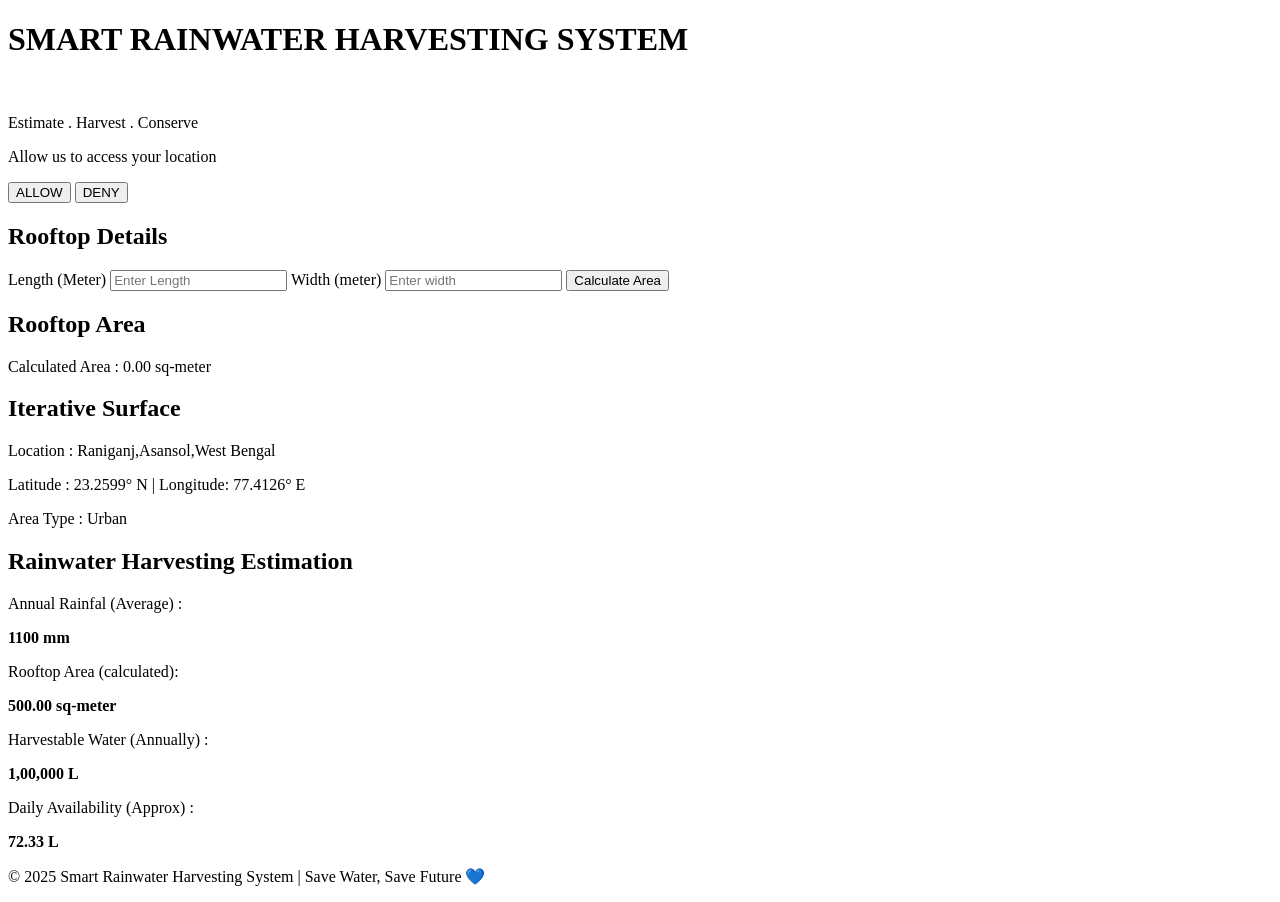
==== index.html @ add50936 "Add files via upload" ====
<!DOCTYPE html>
<html lang="en">
<head>
    <meta charset="UTF-8">
    <meta name="viewport" content="width=device-width, initial-scale=1.0">
    <title>Rain Water Harvesting</title>
    <link rel="stylesheet" href="style.css">
    <link rel="stylesheet"
href="https://cdnjs.cloudflare.com/ajax/libs/font-awesome/6.5.1/css/all.min.css">
</head>
<body>
    <header>
        <h1>SMART RAINWATER HARVESTING SYSTEM</h1> <br>
        <p class="ehc"> Estimate . Harvest . Conserve </p>
    </header>
    <div class="loc-box">
        <!-- <div class="icon"><i class="fa-sharp fa-solid fa-location-dot"></i></div> -->
         <p>Allow us to access your location </p>
         <div class="buttons">
            <button class="allow">ALLOW</button>
            <button class="deny">DENY</button>
         </div>
    </div>
    <div class="roof_details">
        <h2>Rooftop Details</h2>
        <span>Length (Meter)</span>
        <input type="number" id="Length" placeholder="Enter Length">
        <span>Width (meter)</span>
        <input type="number" id="Width" placeholder="Enter width">
        <button class="calc">Calculate Area</button>
    </div>
    <section class="result">
        <h2>Rooftop Area </h2>
        <p id="area">Calculated Area : 0.00 sq-meter</p>
    </section>
    <section class="map">
         <h2>Iterative Surface</h2>
         <p>Location : Raniganj,Asansol,West Bengal </p>
         <p>Latitude : 23.2599° N | Longitude: 77.4126° E</p>
         <p>Area Type : Urban </p>
    </section>
    <section class="estimation">
        <h2>Rainwater Harvesting Estimation</h2>
        <div class="summary-hold">
            <div class="sum-box">
                <p>Annual Rainfal (Average) : </p><strong>1100 mm</strong>
            </div>
            <div class="sum-box">
                <p>Rooftop Area (calculated):</p> <strong>500.00 sq-meter</strong>
            </div>
            <div class="sum-box">
                <p>Harvestable Water (Annually) :</p> <strong>1,00,000 L</strong>
            </div>
            <div class="sum-box">
                <p>Daily Availability (Approx) :</p> <strong>72.33 L</strong>
            </div>
        </div>
    </section>
    <div class="footer">
        <p>© 2025 Smart Rainwater Harvesting System | Save Water, Save Future 💙</p>
    </div>
</body>
</html>
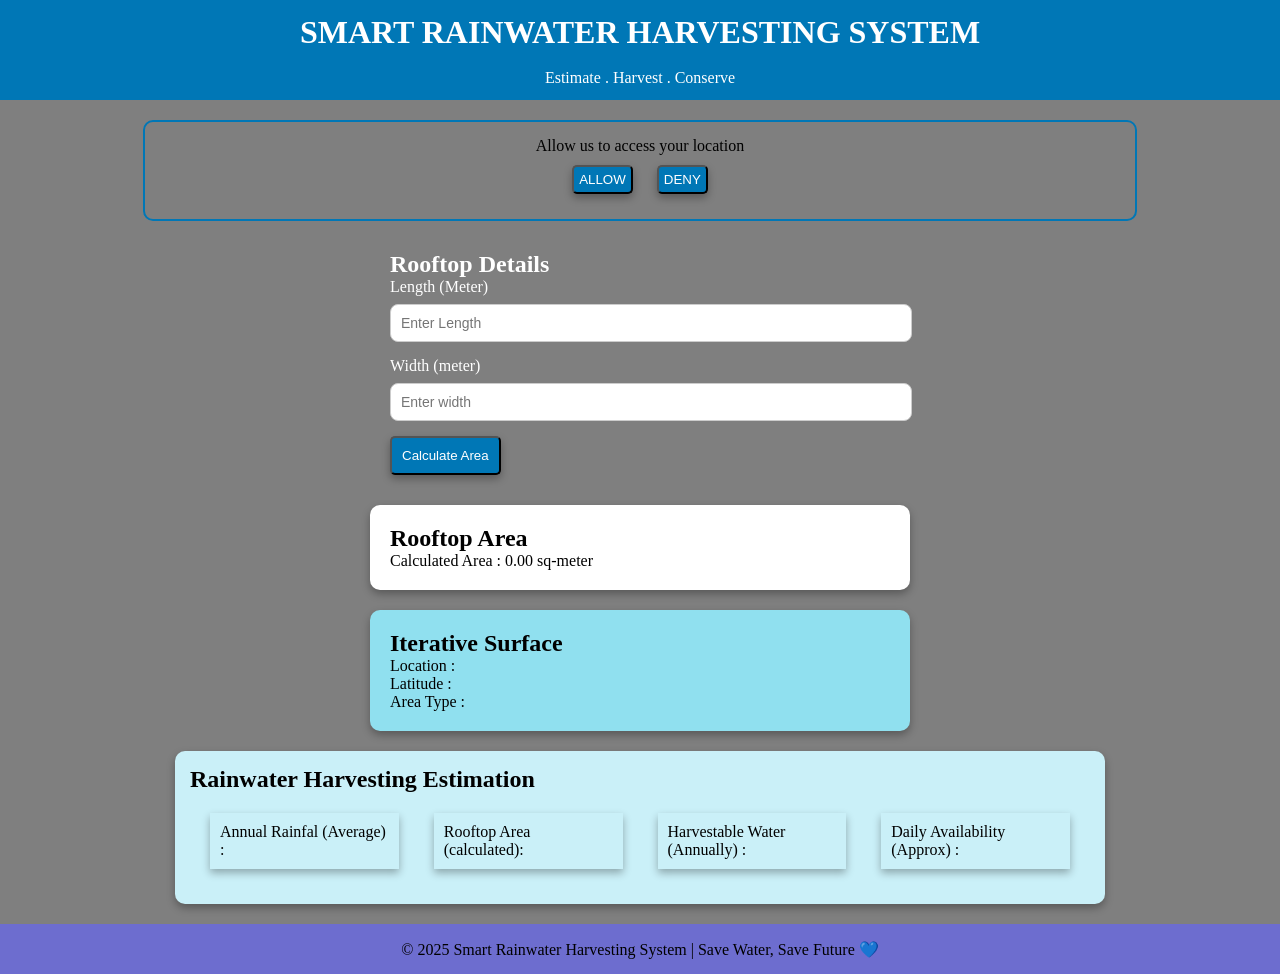
==== commit 3a637d14: "Update index.html" ====
--- a/index.html
+++ b/index.html
@@ -35,24 +35,24 @@
     </section>
     <section class="map">
          <h2>Iterative Surface</h2>
-         <p>Location : Raniganj,Asansol,West Bengal </p>
-         <p>Latitude : 23.2599° N | Longitude: 77.4126° E</p>
-         <p>Area Type : Urban </p>
+         <p>Location :  </p>
+         <p>Latitude : </p>
+         <p>Area Type : </p>
     </section>
     <section class="estimation">
         <h2>Rainwater Harvesting Estimation</h2>
         <div class="summary-hold">
             <div class="sum-box">
-                <p>Annual Rainfal (Average) : </p><strong>1100 mm</strong>
+                <p>Annual Rainfal (Average) : </p><strong>  </strong>
             </div>
             <div class="sum-box">
-                <p>Rooftop Area (calculated):</p> <strong>500.00 sq-meter</strong>
+                <p>Rooftop Area (calculated):</p> <strong> </strong>
             </div>
             <div class="sum-box">
-                <p>Harvestable Water (Annually) :</p> <strong>1,00,000 L</strong>
+                <p>Harvestable Water (Annually) :</p> <strong> </strong>
             </div>
             <div class="sum-box">
-                <p>Daily Availability (Approx) :</p> <strong>72.33 L</strong>
+                <p>Daily Availability (Approx) :</p> <strong>  </strong>
             </div>
         </div>
     </section>
@@ -60,4 +60,4 @@
         <p>© 2025 Smart Rainwater Harvesting System | Save Water, Save Future 💙</p>
     </div>
 </body>
-</html>+</html>
--- a/style.css
+++ b/style.css
@@ -0,0 +1,135 @@
+*{
+    margin: 0%;
+    padding: 0%;
+}
+body{
+    
+    background-image: url("https://thumbs.dreamstime.com/z/innovative-smart-home-integrated-rainwater-harvesting-system-lush-landscape-cutting-edge-design-seamlessly-integrates-331444205.jpg");
+    background-size: cover;
+    background-color: rgba(0, 0, 0, 0.5); /* overlay color */
+  background-blend-mode: multiply; /* or overlay, darken, lighten */
+
+}
+header{
+    height: 100px;
+    background-color: #0077b6;
+    color: white;
+    display:flex;
+    flex-direction: column;
+    justify-content: center;
+    align-items: center;
+}
+/* .icon{
+    width: 40px;
+} */
+
+.loc-box{
+    margin: 20px auto;
+    padding: 15px;
+    width: 75%;
+    border: 2px solid #0077b6;
+    border-radius: 10px;
+    text-align: center;
+}
+.buttons button{
+    background: #0077b6;
+    color: white;
+    padding: 5px;
+    margin: 10px;
+    border-radius: 5px;
+    box-shadow: 0 4px 8px rgba(0,0,0,0.3);
+}
+.buttons button:hover{
+    background: rgb(51, 51, 201);
+}
+span{
+    display:block;
+    
+}
+input {
+    width: 100%;
+    padding: 10px;
+    margin: 8px 0 15px;
+    border-radius: 8px;
+    border: 1px solid #ccc;
+    font-size: 14px;
+}
+
+input:focus {
+    outline: none;
+    border-color: #0077b6;
+    box-shadow: 0 0 5px rgba(0,119,182,0.3);
+}
+.roof_details{
+    margin: 30px auto;
+    width: 75%;
+    max-width: 500px;
+    color: white; 
+   
+}
+.result{
+     background: rgb(24, 172, 172);
+}
+.result:hover{
+    background: #80c3e8;
+}
+button.calc{
+font-family: 'Gill Sans', 'Gill Sans MT', Calibri, 'Trebuchet MS', sans-serif;
+box-shadow: 0 4px 8px rgba(0,0,0,0.3);
+
+border-radius: 5px;
+color: white;
+padding: 10px;
+background: #0077b6;
+
+}
+button.calc:hover:{
+ background: rgb(51, 51, 201);
+}
+.result,.map,.estimation{
+    background: white;
+    border-radius: 10px;
+    width: 80%;
+    margin: 20px auto;
+    padding: 20px;
+    max-width: 500px;
+    box-shadow: 0 4px 8px rgba(0,0,0,0.3);
+}
+.summary-hold{
+    display: flex;
+    justify-content: space-evenly;
+    gap: 15px;
+    margin: 10px;
+}
+.sum-box{
+    background: #caf0f8;
+    box-shadow: 0 4px 8px rgba(0,0,0,0.3);
+    height: 90%;
+    width: 20%;
+    margin: 10px;
+    padding: 10px;
+
+}
+.sum-box:hover{
+    background: rgb(24, 172, 172);
+}
+.estimation{
+    width: 80%;
+    max-width: 900px;
+    margin: 20px auto;
+    background: #caf0f8;
+    padding :15px;
+    
+
+}
+.map{
+    background: #90e0ef;
+}
+.footer{
+    background-color:rgb(109, 109, 207);
+    height: 50px;
+    width: 100%;
+    justify-content: center;
+    display: flex;
+    align-items: center;
+}
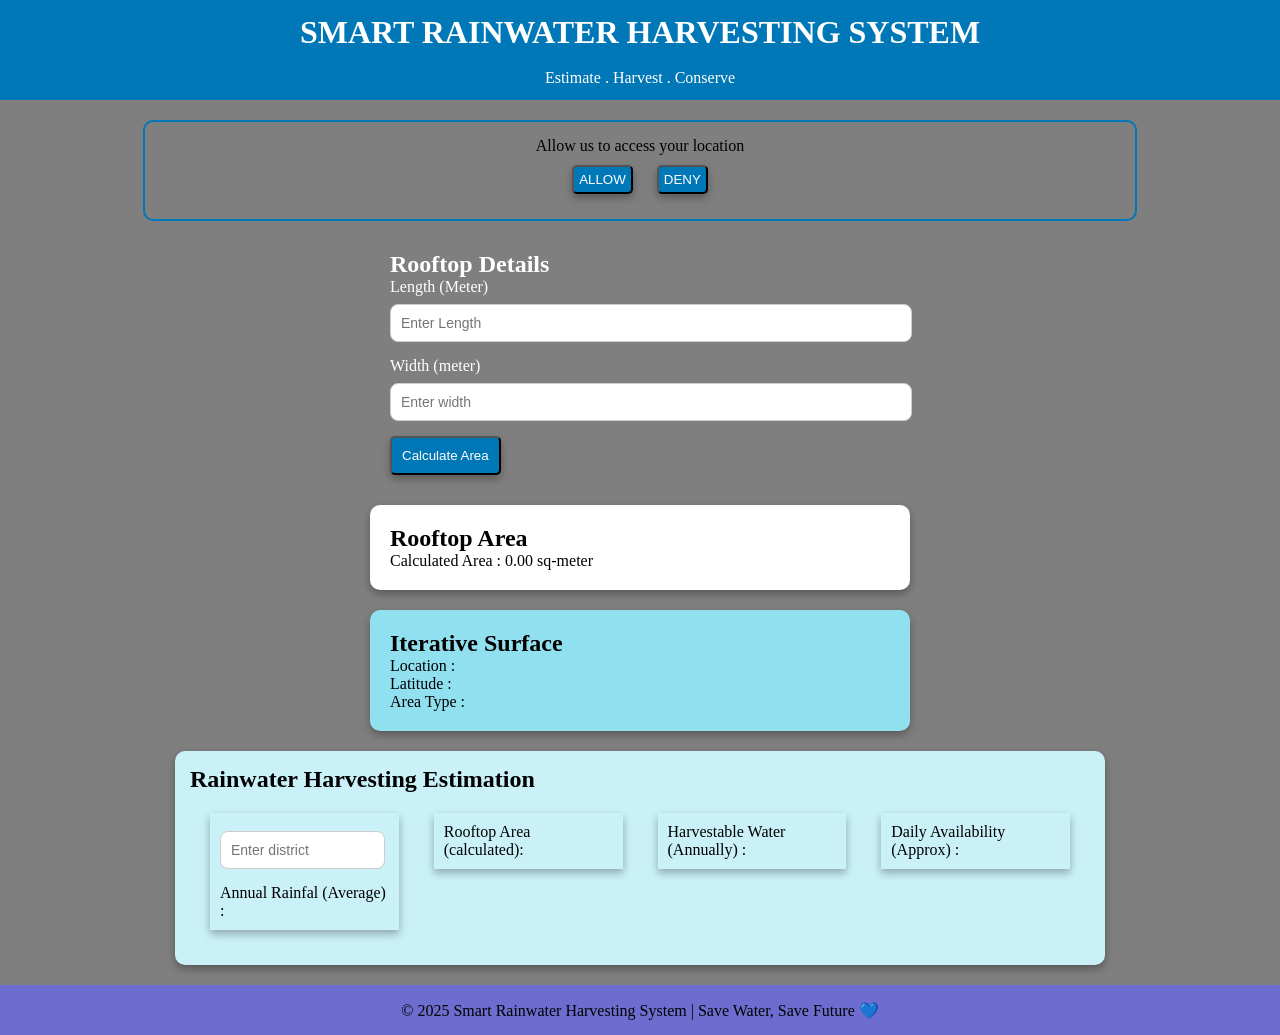
==== commit 17058ce2: "added district input" ====
--- a/index.html
+++ b/index.html
@@ -43,6 +43,7 @@
         <h2>Rainwater Harvesting Estimation</h2>
         <div class="summary-hold">
             <div class="sum-box">
+                <input type="text" id="district" placeholder="Enter district">
                 <p>Annual Rainfal (Average) : </p><strong>  </strong>
             </div>
             <div class="sum-box">
--- a/style.css
+++ b/style.css
@@ -132,4 +132,9 @@
     justify-content: center;
     display: flex;
     align-items: center;
-}+}
+
+#district{
+    width: 85%;
+}
+
